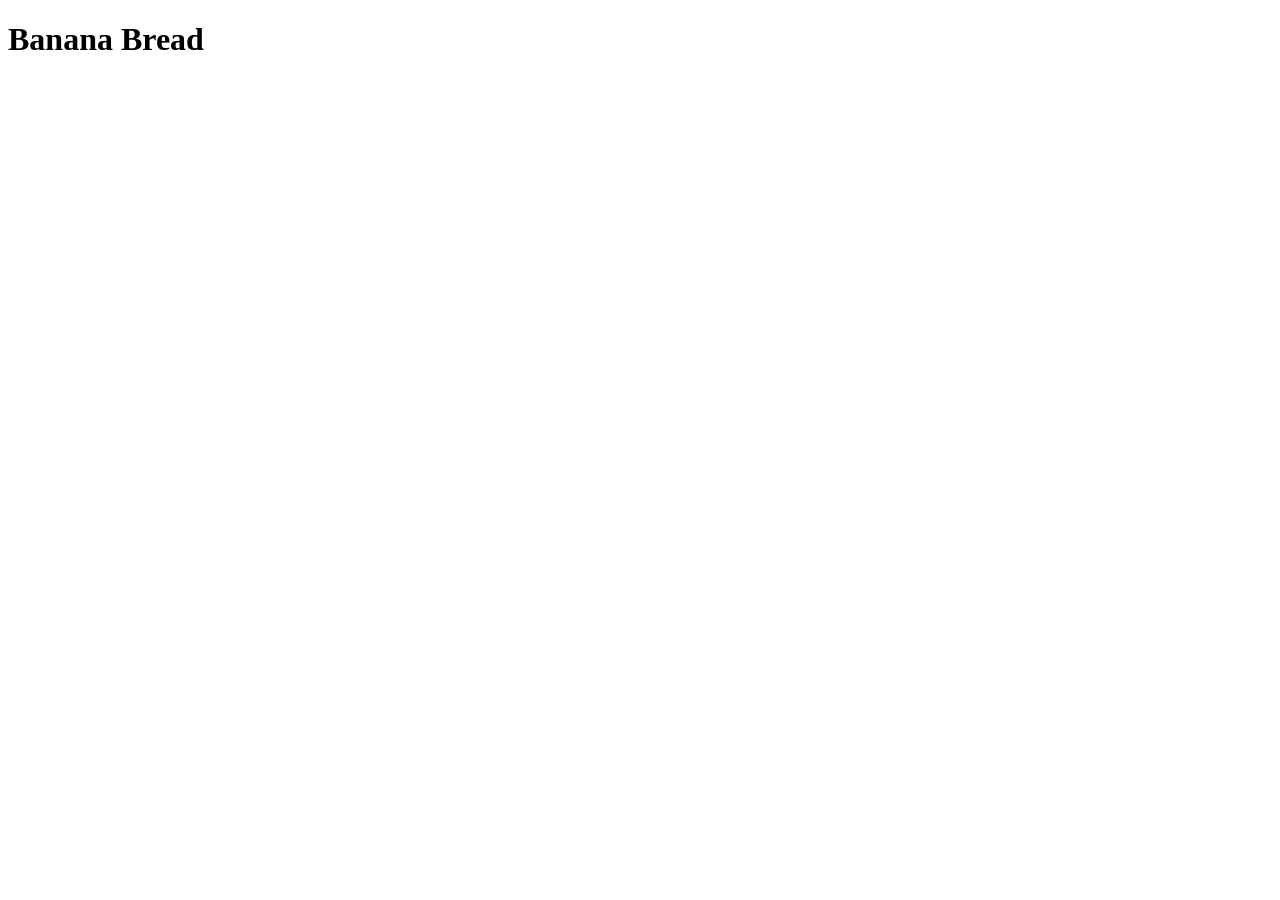
==== recipes/banana-bread.html @ 4508e679 "Add banana-bread.html with boilerplate" ====
<!DOCTYPE html>
<html lang="en">
<head>
    <meta charset="UTF-8">
    <meta name="viewport" content="width=device-width, initial-scale=1.0">
    <title>Banana Bread</title>
</head>
<body>
    <h1>Banana Bread</h1>
</body>
</html>
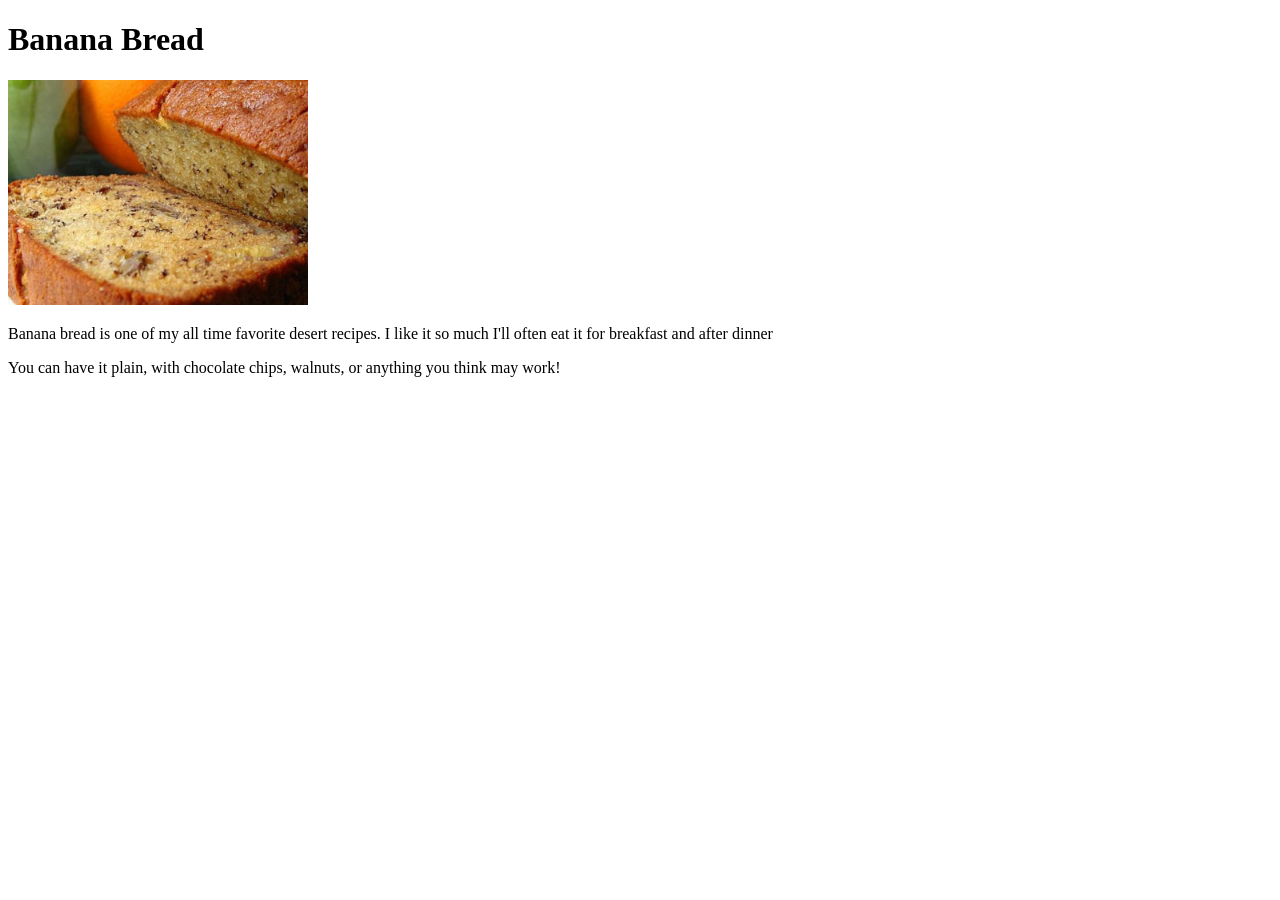
==== commit 71f48ea2: "Add image and description to banana bread" ====
--- a/recipes/banana-bread.html
+++ b/recipes/banana-bread.html
@@ -7,5 +7,12 @@
 </head>
 <body>
     <h1>Banana Bread</h1>
+
+    <img src="../images/banana-bread.jpg" width="300" alt="Banana Bread cut in half">
+
+    <p>Banana bread is one of my all time favorite desert recipes. I like it so much I'll often  eat it for breakfast and after dinner</p>
+    <p>You can have it plain, with chocolate chips, walnuts, or anything you think may work!</p>
+
+    
 </body>
 </html>
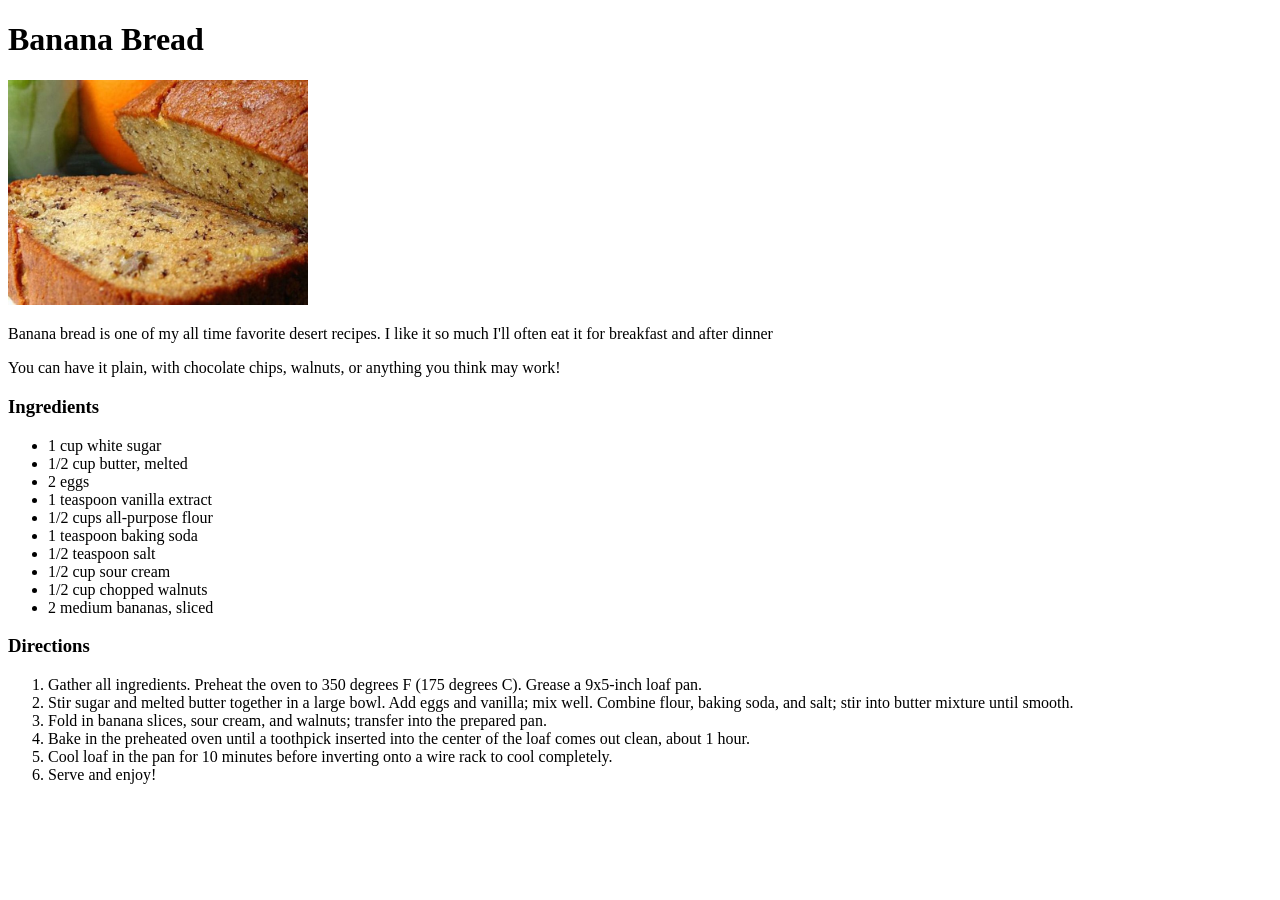
==== commit 3d83b558: "Add ingredients and directions to B Bread" ====
--- a/recipes/banana-bread.html
+++ b/recipes/banana-bread.html
@@ -13,6 +13,28 @@
     <p>Banana bread is one of my all time favorite desert recipes. I like it so much I'll often  eat it for breakfast and after dinner</p>
     <p>You can have it plain, with chocolate chips, walnuts, or anything you think may work!</p>
 
-    
+    <h3>Ingredients</h3>
+    <ul>
+        <li>1 cup white sugar</li>
+        <li>1/2 cup butter, melted</li>
+        <li>2 eggs</li>
+        <li>1 teaspoon vanilla extract</li>
+        <li>1/2 cups all-purpose flour</li>
+        <li>1 teaspoon baking soda</li>
+        <li>1/2 teaspoon salt</li>
+        <li>1/2 cup sour cream</li>
+        <li>1/2 cup chopped walnuts</li>
+        <li>2 medium bananas, sliced</li>
+    </ul>
+
+    <h3>Directions</h3>
+    <ol>
+        <li>Gather all ingredients. Preheat the oven to 350 degrees F (175 degrees C). Grease a 9x5-inch loaf pan. </li>
+        <li>Stir sugar and melted butter together in a large bowl. Add eggs and vanilla; mix well. Combine flour, baking soda, and salt; stir into butter mixture until smooth.</li>
+        <li>Fold in banana slices, sour cream, and walnuts; transfer into the prepared pan.</li>
+        <li>Bake in the preheated oven until a toothpick inserted into the center of the loaf comes out clean, about 1 hour.</li>
+        <li>Cool loaf in the pan for 10 minutes before inverting onto a wire rack to cool completely.</li>
+        <li>Serve and enjoy!</li>
+    </ol>
 </body>
 </html>
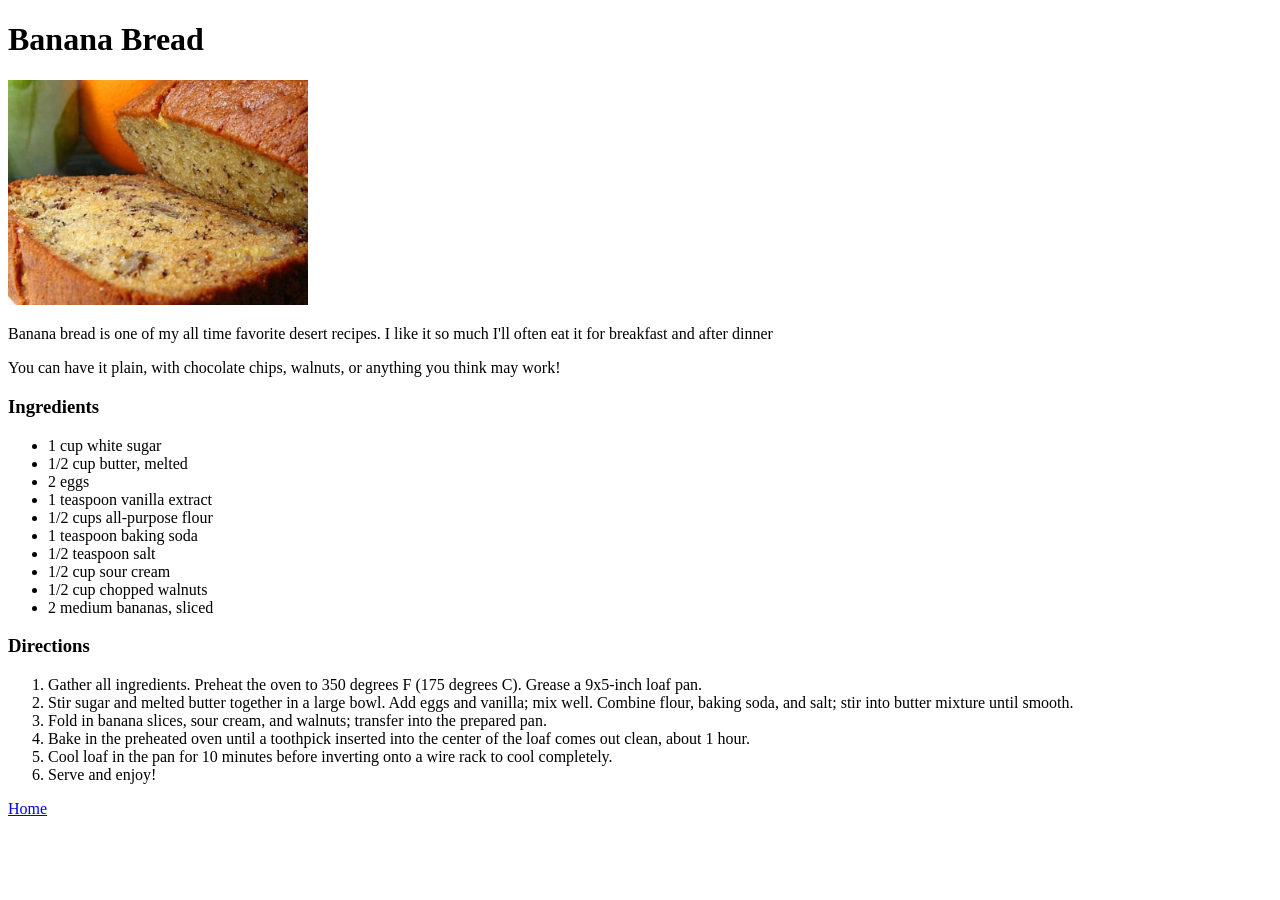
==== commit da5c88d4: "Add links between index and banana bread" ====
--- a/recipes/banana-bread.html
+++ b/recipes/banana-bread.html
@@ -36,5 +36,7 @@
         <li>Cool loaf in the pan for 10 minutes before inverting onto a wire rack to cool completely.</li>
         <li>Serve and enjoy!</li>
     </ol>
+
+    <a href="../index.html">Home</a>
 </body>
 </html>
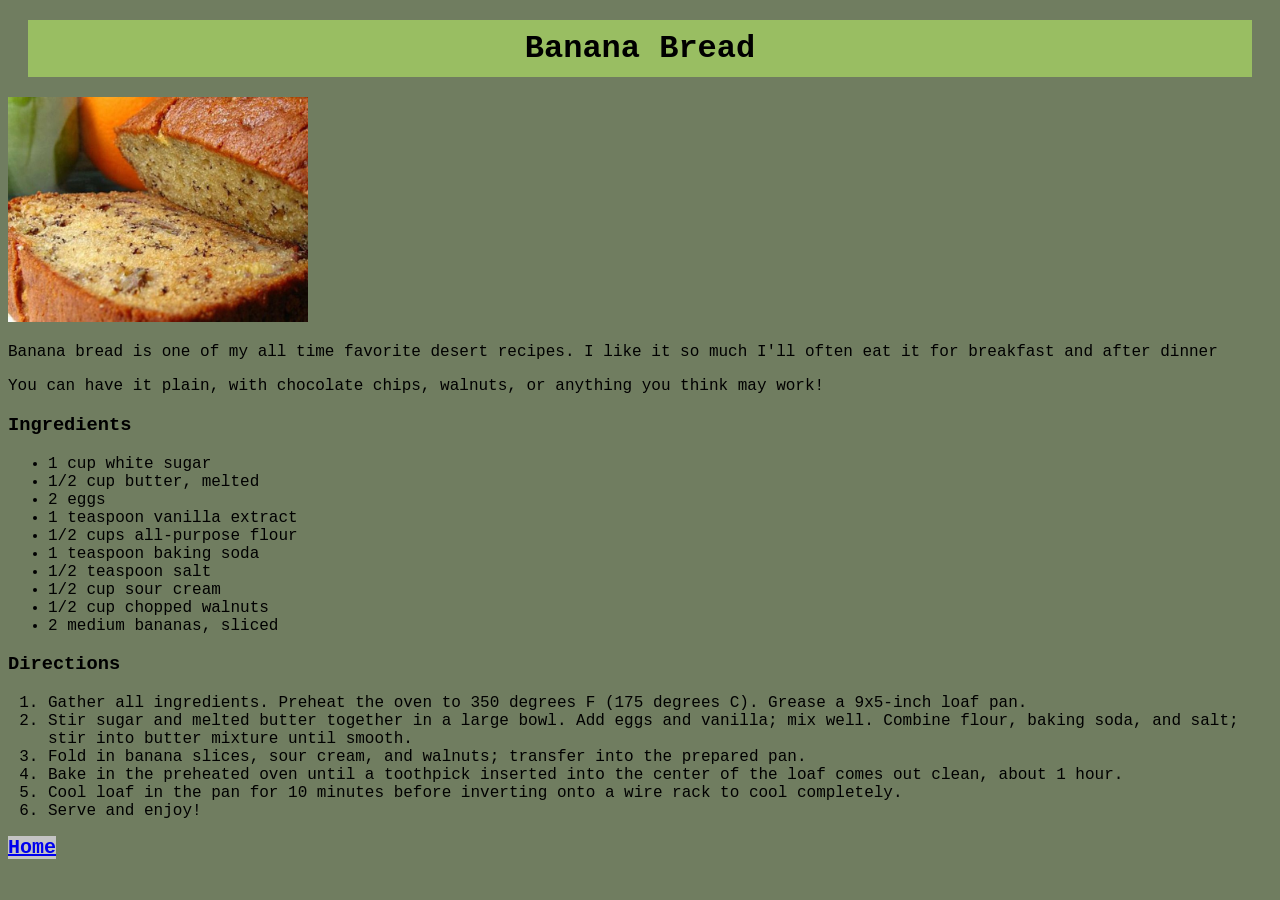
==== commit f2d48644: "Add Style sheet and Link in header" ====
--- a/recipes/banana-bread.html
+++ b/recipes/banana-bread.html
@@ -4,6 +4,7 @@
     <meta charset="UTF-8">
     <meta name="viewport" content="width=device-width, initial-scale=1.0">
     <title>Banana Bread</title>
+    <link rel="stylesheet" href="../style.css">
 </head>
 <body>
     <h1>Banana Bread</h1>
@@ -37,6 +38,6 @@
         <li>Serve and enjoy!</li>
     </ol>
 
-    <a href="../index.html">Home</a>
+    <a class="home-link" href="../index.html">Home</a>
 </body>
 </html>
--- a/style.css
+++ b/style.css
@@ -0,0 +1,37 @@
+* {
+    font-family: "courier new";
+}
+
+body {
+    background-color: rgba(84, 100, 65, 0.836);
+}
+
+
+h1 {
+    text-align: center;
+    background-color: rgb(153, 190, 98);
+    margin: 20px;
+    padding: 10px;
+}
+
+.recipe-links{
+    background-color: rgb(196, 196, 196);
+    padding: 10px;
+    margin: 20px;
+    text-align: center;
+    border: 10px;
+    border-color: blue;
+}
+
+.recipe-links li{
+    list-style-type: none;
+    margin: 10px;
+    font-weight: bold;
+}
+
+.home-link {
+    background-color: rgb(196, 196, 196);
+    font-size: 20px;
+    font-weight: bold;
+    text-align: center;
+}
